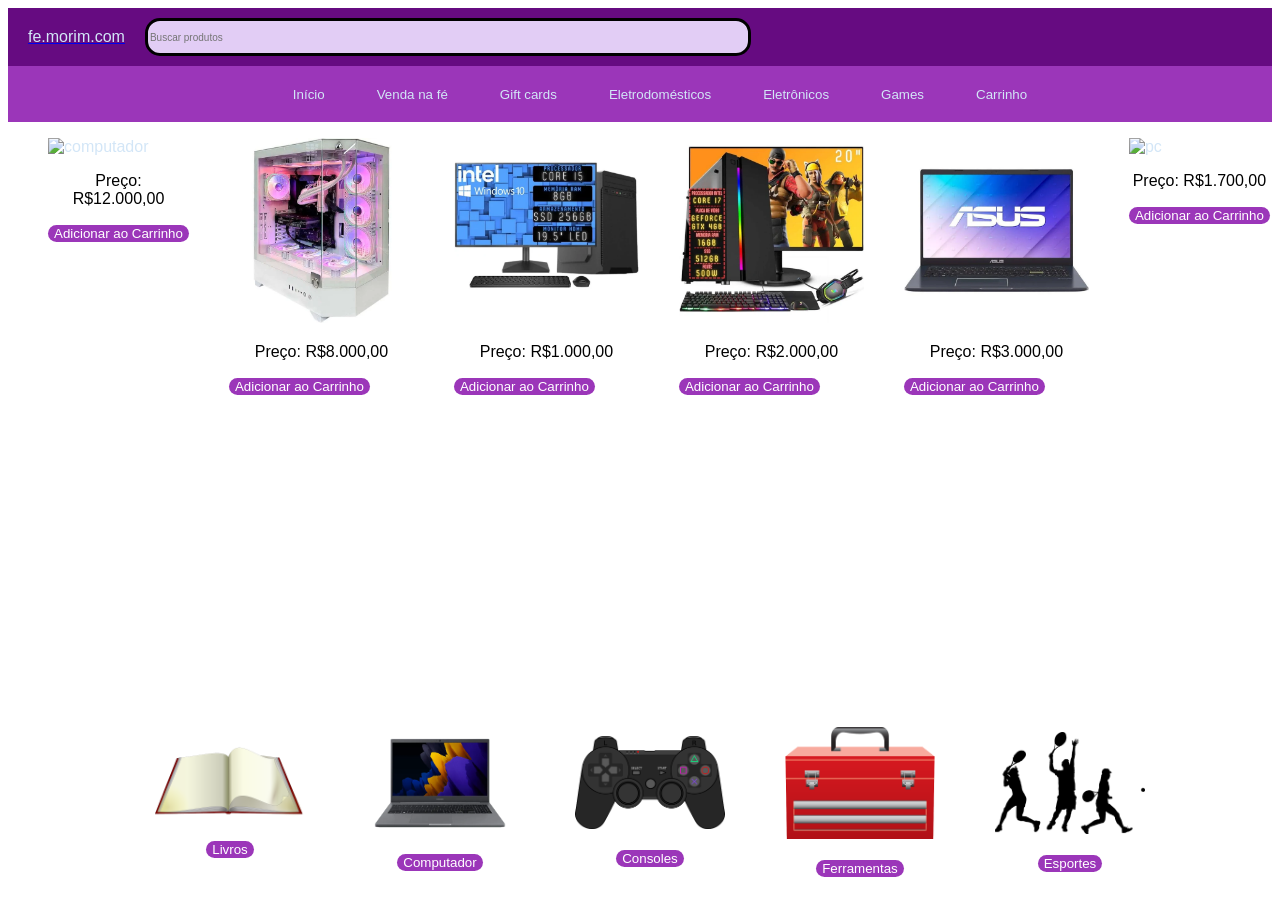
==== computador.html @ d1a07b72 "Add files via upload" ====
<!DOCTYPE html>
<html lang="pt-br">
<head>
    <meta charset="UTF-8">
    <title>Atividade</title>
    <link rel="stylesheet" type="text/css" href="style.css" media="screen">

</head>
<body>
    <header>
        <div class="nav-bar">
           <a href="index.html"> <div class="nome">fe.morim.com</div> </a>
            <div id="divbusca">
                <input type="text" id="txtbusca" placeholder="Buscar produtos"/>
        </div>
    </header>
    <div class="menu">
        <a href="index.html"><ul><input type="button" class="btn" value="Início"></ul></a>
        <a href="venda na fé.html"><ul><input type="button" class="btn" value="Venda na fé"></ul></a>
        <a href="gift cards.html"><ul><input type="button" class="btn" value ="Gift cards"></ul></a>
        <a href="eletrodomesticos.html"><ul><input type="button" class="btn" value="Eletrodomésticos"></ul></a>
        <a href="eletronicos.html"><ul><input type="button" class="btn" value="Eletrônicos"></ul></a>
        <a href="games.html"><ul><input type="button" class="btn" value="Games"></ul></a>
        <ul><input type="button" class="btn" value="Carrinho"></ul>
    </div>

     
<div class="coluna1">   
 
        <ul> <img src="imagens1/comput.webp"  alt="computador" width="185px">
             <p>Preço: R$12.000,00</p>
             <input type="button" class="p" value="Adicionar ao Carrinho"></ul>
         <ul> <img src="imagens/pc.webp"  alt="pc" width="185px">
             <p>Preço: R$8.000,00</p>
             <input type="button" class="p" value="Adicionar ao Carrinho"></ul>
         <ul> <img src="imagens1/comp1.webp"  alt="pc" width="185px">
             <p>Preço: R$1.000,00</p>
             <input type="button" class="p" value="Adicionar ao Carrinho"></ul>      
         <ul> <img src="imagens1/comp2.webp"  alt="pc" width="185px">
             <p>Preço: R$2.000,00</p>
             <input type="button" class="p" value="Adicionar ao Carrinho"></ul>   
         <ul> <img src="imagens1/comp3.webp"  alt="pc" width="185px">
             <p>Preço: R$3.000,00</p>
             <input type="button" class="p" value="Adicionar ao Carrinho"></ul>
         <ul> <img src="imagens1/comp4.webp"  alt="pc" width="185px">
             <p>Preço: R$1.700,00</p>
             <input type="button" class="p" value="Adicionar ao Carrinho"></ul>    
         <ul> <img src="imagens1/comp5.webp"  alt="pc" width="185px">
             <p>Preço: R$2.000,00</p>
             <input type="button" class="p" value="Adicionar ao Carrinho"></ul>    
         <ul> <img src="imagens1/comp7.webp"  alt="pc" width="185px">
             <p>Preço: R$6.000,00</p>
             <input type="button" class="p" value="Adicionar ao Carrinho"></ul>   
         <ul> <img src="imagens1/comp8.webp"  alt="pc" width="185px">
             <p>Preço: R$4.500,00</p>
             <input type="button" class="p" value="Adicionar ao Carrinho"></ul>   
         <ul> <img src="imagens1/comp9.webp"  alt="pc" width="185px">
             <p>Preço: R$22.000,00</p>
             <input type="button" class="p" value="Adicionar ao Carrinho"></ul>   





            </div>
      
        

        <div id="janela">
            <div class="box">
            <ul><img src="imagens/foto1.png" alt="livros" width="150px"><p>
              <a href="livros.html">  <input type="button" class="p" value="Livros"> </a>
            </p></ul></div>

            <div class="box">
            <ul><img src="imagens/foto2.png" alt="computador" width="150px"><p>
               <a href="computador.html"> <input type="button" class="p" value="Computador"> </a>
            </p></ul></div>

            <div class="box">
            <ul><img src="imagens/foto3.png" alt="consoles" width="150px"><p>
                <a href="console.html"><input type="button" class="p" value="Consoles"> </a>
            </p></ul></div>

            <div class="box">
            <ul><img src="imagens/foto4.png" alt="Ferramentas" width="150px"><p>
                <a href="ferramentas.html"><input type="button" class="p" value="Ferramentas"> </a> 
            </p></ul></div>

            <div class="box">
            <ul><img src="imagens/foto5.png" alt="esportes" width="150px"><p>
                <a href="esportes.html"><input type="button" class="p" value="Esportes"></a>
            </p></ul></div>

        </div>
    
    
</body>
</html>
---- style.css ----
@media screen and (min-width:1024px){
    
.nome{
    background-color: rgb(102, 11, 129);
    padding: 20px;
    font-family: Verdana, Geneva, Tahoma, sans-serif;
    color: rgb(211, 230, 247);
}

.menu{
    display: flex;
    background-color:rgb(155, 54, 185);
    justify-content: center;
    align-items: center;
    padding: 3px;
    flex-wrap: wrap;
}

.nav-bar{
    display: flex;
    align-items: center;
    justify-content:space-between ;
}

#divbusca{
    float: center;
    padding-right: 0%;
    background-color: rgb(226, 205, 245);
    border: solid;
    border-radius: 15px;
    width: 600px;
    margin-right: 650px;
}

#txtbusca{
    float:left;
    background-color:transparent;
    font-size:10px;
    border:none;
    height:30px;
    width:600px;
    font-family: Verdana, Geneva, Tahoma, sans-serif;
}
.btn{
    background-color: rgb(155, 54, 185);
    border-style: none;
    color: rgb(211, 230, 247);
    font-family: Verdana, Geneva, Tahoma, sans-serif;
}
.btn:hover{
    background-color: rgb(117, 39, 141);
    border-radius: 15px;
}
header{
    width: 100%;
    background-color:rgb(102, 11, 129);
}

#janela{
    align-items: center;
    justify-content: center;
    display: flex;
    margin-top: 300px;
    flex-wrap: wrap;
}
p{
    color: black;
    font-family: Verdana, Geneva, Tahoma, sans-serif;
    text-align: center;

}
.p{
    border: none;
    background-color: rgb(155, 54, 185) ;
    color: white;
    border-radius: 15px;
    font-family: Verdana, Geneva, Tahoma, sans-serif;
}

.p:hover{
    background-color: rgb(117, 39, 141);
    border-radius: 15px;
    
}
.box{
    margin-inline-end:20px;
}

.coluna1{
    color:rgb(211, 230, 247);   
    display: flex;
    overflow-x: scroll;
    
}
.coluna1::-webkit-scrollbar {
    height: 5px; 
  }
  
  .coluna1::-webkit-scrollbar-track {
    background: rgb(231, 229, 229);
    padding: 2px;
  }
  
  .coluna1::-webkit-scrollbar-thumb {
    background-color:rgb(155, 54, 185) ;
    border-radius: 80px;
  }
  .coluna1::-webkit-scrollbar-thumb:hover{
    background-color:rgb(117, 39, 141);
  }

 .venda{
    background-color: rgba(156, 10, 201, 0.788);
    border-style: none;
    color: rgb(255, 255, 255);
    font-family: 'Franklin Gothic Medium', 'Arial Narrow', Arial, sans-serif;
    font-size: 70px;
    border-radius: 60px;
    margin-top: 100px;
 }
 .venda:hover{
    background-color: rgba(125, 11, 160, 0.788);
    font-size: 71px;
 }
.fe{
    display: flex;
    justify-content: center;
    align-items: center;
    font-family: 'Lucida Sans', 'Lucida Sans Regular', 'Lucida Grande', 'Lucida Sans Unicode', Geneva, Verdana, sans-serif;
    font-size: 80px;
    margin-right: 700px;
    margin-top: 80px;
}
#venda{
    margin-top: -100px;
    float: right;
    width: 600px;
}
}

@media screen and (min-width:768px) and (max-width:1023px) {
   
.nome{
    background-color: rgb(102, 11, 129);
    padding: 20px;
    font-family: Verdana, Geneva, Tahoma, sans-serif;
    color: rgb(211, 230, 247);
}

.menu{
    display: flex;
    background-color:rgb(155, 54, 185);
    justify-content: center;
    align-items: center;
    padding: 3px;
    flex-wrap: wrap;
}

.nav-bar{
    display: flex;
    align-items: center;
    justify-content:space-between ;
}

#divbusca{
    float: center;
    padding-right: 0%;
    background-color: rgb(226, 205, 245);
    border: solid;
    border-radius: 15px;
    width: 600px;
    margin-right: 650px;
}

#txtbusca{
    float:left;
    background-color:transparent;
    font-size:10px;
    border:none;
    height:30px;
    width:500px;
    font-family: Verdana, Geneva, Tahoma, sans-serif;
}
.btn{
    background-color: rgb(155, 54, 185);
    border-style: none;
    color: rgb(211, 230, 247);
    font-family: Verdana, Geneva, Tahoma, sans-serif;
}
.btn:hover{
    background-color: rgb(117, 39, 141);
    border-radius: 15px;
}
header{
    width: 100%;
    background-color:rgb(102, 11, 129);
}

#janela{
    align-items: center;
    justify-content: center;
    display: flex;
    margin-top: 300px;
    flex-wrap: wrap;
}
p{
    color: black;
    font-family: Verdana, Geneva, Tahoma, sans-serif;
    text-align: center;

}
.p{
    border: none;
    background-color: rgb(155, 54, 185) ;
    color: white;
    border-radius: 15px;
    font-family: Verdana, Geneva, Tahoma, sans-serif;
}

.p:hover{
    background-color: rgb(117, 39, 141);
    border-radius: 15px;
    
}
.box{
    margin-inline-end:20px;
}

.coluna1{
    color:rgb(211, 230, 247);   
    display: flex;
    overflow-x: scroll;
    
}
.coluna1::-webkit-scrollbar {
    height: 5px; 
  }
  
  .coluna1::-webkit-scrollbar-track {
    background: rgb(231, 229, 229);
    padding: 2px;
  }
  
  .coluna1::-webkit-scrollbar-thumb {
    background-color:rgb(155, 54, 185) ;
    border-radius: 80px;
  }
  .coluna1::-webkit-scrollbar-thumb:hover{
    background-color:rgb(117, 39, 141);
  }

 .venda{
    background-color: rgba(156, 10, 201, 0.788);
    border-style: none;
    color: rgb(255, 255, 255);
    font-family: 'Franklin Gothic Medium', 'Arial Narrow', Arial, sans-serif;
    font-size: 70px;
    border-radius: 60px;
    margin-top: 100px;
 }
 .venda:hover{
    background-color: rgba(125, 11, 160, 0.788);
    font-size: 71px;
 }
.fe{
    display: flex;
    justify-content: center;
    align-items: center;
    font-family: 'Lucida Sans', 'Lucida Sans Regular', 'Lucida Grande', 'Lucida Sans Unicode', Geneva, Verdana, sans-serif;
    font-size: 80px;
    margin-right: 700px;
    margin-top: 80px;
}
#venda{
    margin-top: -100px;
    float: right;
    width: 600px;
} 
}

@media screen and (max-width: 767px) {
    
.nome{
    background-color: rgb(102, 11, 129);
    padding: 20px;
    font-family: Verdana, Geneva, Tahoma, sans-serif;
    color: rgb(211, 230, 247);
}

.menu{
    display: flex;
    background-color:rgb(155, 54, 185);
    justify-content: center;
    align-items: center;
    padding: 3px;
    flex-wrap: wrap;
}

.nav-bar{
    display: flex;
    align-items: center;
    justify-content:space-between ;
}

#divbusca{
    float: center;
    padding-right: 0%;
    background-color: rgb(226, 205, 245);
    border: solid;
    border-radius: 15px;
    width: 600px;
    margin-right: 650px;
}

#txtbusca{
    float:left;
    background-color:transparent;
    font-size:10px;
    border:none;
    height:30px;
    width:180px;
    font-family: Verdana, Geneva, Tahoma, sans-serif;
}
.btn{
    background-color: rgb(155, 54, 185);
    border-style: none;
    color: rgb(211, 230, 247);
    font-family: Verdana, Geneva, Tahoma, sans-serif;
}
.btn:hover{
    background-color: rgb(117, 39, 141);
    border-radius: 15px;
}
header{
    width: 100%;
    background-color:rgb(102, 11, 129);
}

#janela{
    align-items: center;
    justify-content: center;
    display: flex;
    margin-top: 300px;
    flex-wrap: wrap;
}
p{
    color: black;
    font-family: Verdana, Geneva, Tahoma, sans-serif;
    text-align: center;

}
.p{
    border: none;
    background-color: rgb(155, 54, 185) ;
    color: white;
    border-radius: 15px;
    font-family: Verdana, Geneva, Tahoma, sans-serif;
}

.p:hover{
    background-color: rgb(117, 39, 141);
    border-radius: 15px;
    
}
.box{
    margin-inline-end:20px;
}

.coluna1{
    color:rgb(211, 230, 247);   
    display: flex;
    overflow-x: scroll;
    
}
.coluna1::-webkit-scrollbar {
    height: 5px; 
  }
  
  .coluna1::-webkit-scrollbar-track {
    background: rgb(231, 229, 229);
    padding: 2px;
  }
  
  .coluna1::-webkit-scrollbar-thumb {
    background-color:rgb(155, 54, 185) ;
    border-radius: 80px;
  }
  .coluna1::-webkit-scrollbar-thumb:hover{
    background-color:rgb(117, 39, 141);
  }

 .venda{
    background-color: rgba(156, 10, 201, 0.788);
    border-style: none;
    color: rgb(255, 255, 255);
    font-family: 'Franklin Gothic Medium', 'Arial Narrow', Arial, sans-serif;
    font-size: 70px;
    border-radius: 60px;
    margin-top: 100px;
 }
 .venda:hover{
    background-color: rgba(125, 11, 160, 0.788);
    font-size: 71px;
 }
.fe{
    display: flex;
    justify-content: center;
    align-items: center;
    font-family: 'Lucida Sans', 'Lucida Sans Regular', 'Lucida Grande', 'Lucida Sans Unicode', Geneva, Verdana, sans-serif;
    font-size: 80px;
    margin-right: 700px;
    margin-top: 80px;
}
#venda{
    margin-top: -100px;
    float: right;
    width: 600px;
} 
}




body{
    font-family:  Verdana, Geneva, Tahoma, sans-serif;
}
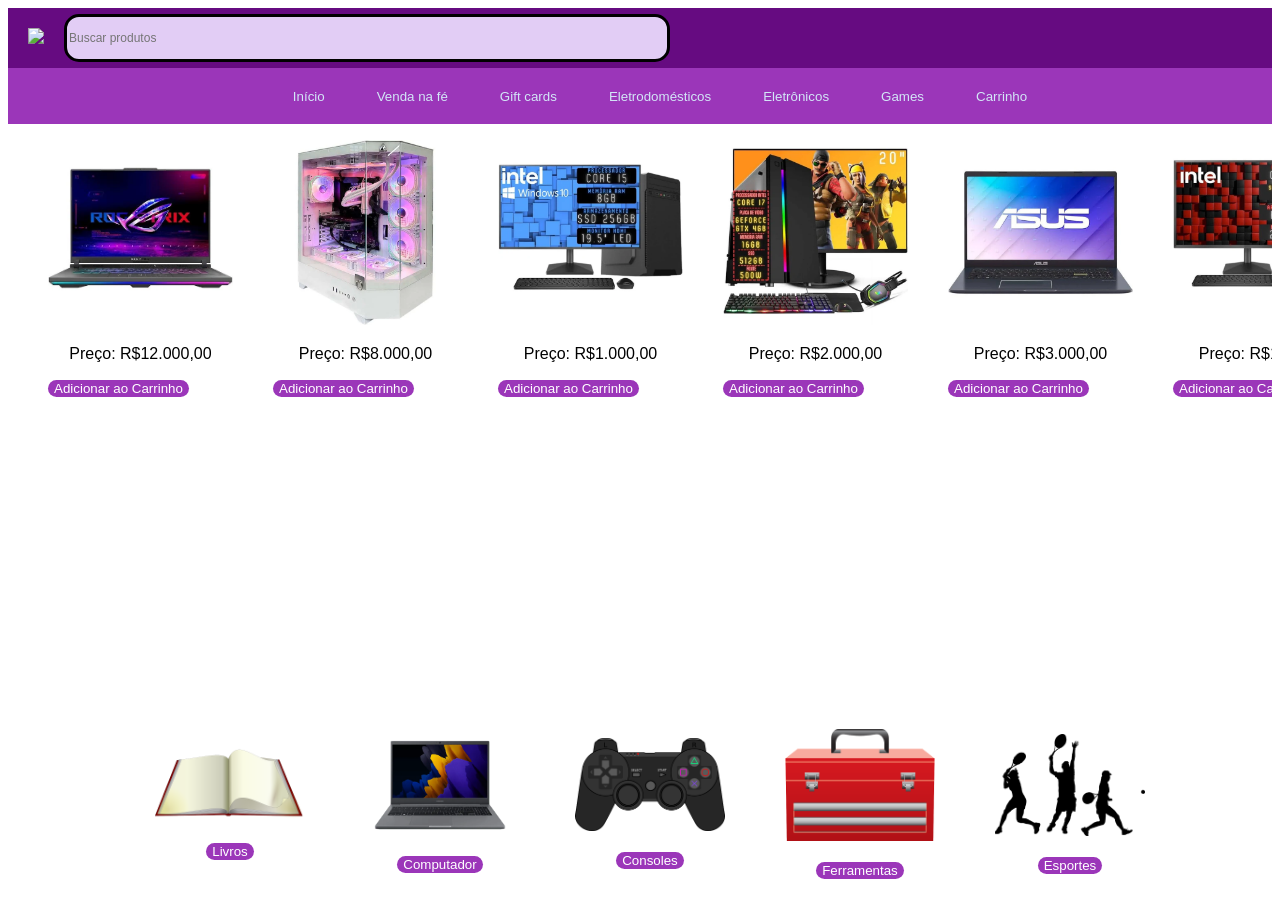
==== commit deadaf63: "Add files via upload Novo" ====
--- a/computador.html
+++ b/computador.html
@@ -9,7 +9,7 @@
 <body>
     <header>
         <div class="nav-bar">
-           <a href="index.html"> <div class="nome">fe.morim.com</div> </a>
+            <a href="index.html"> <div class="nome"><img src="imagens1/Logo.png" width=100"></div> </a>
             <div id="divbusca">
                 <input type="text" id="txtbusca" placeholder="Buscar produtos"/>
         </div>
--- a/style.css
+++ b/style.css
@@ -1,5 +1,9 @@
 @media screen and (min-width:1024px){
     
+
+.contato{
+    background-color: gray;
+}
 .nome{
     background-color: rgb(102, 11, 129);
     padding: 20px;
@@ -35,11 +39,12 @@
 #txtbusca{
     float:left;
     background-color:transparent;
-    font-size:10px;
+    font-size:12px;
     border:none;
-    height:30px;
+    height:40px;
     width:600px;
     font-family: Verdana, Geneva, Tahoma, sans-serif;
+
 }
 .btn{
     background-color: rgb(155, 54, 185);
